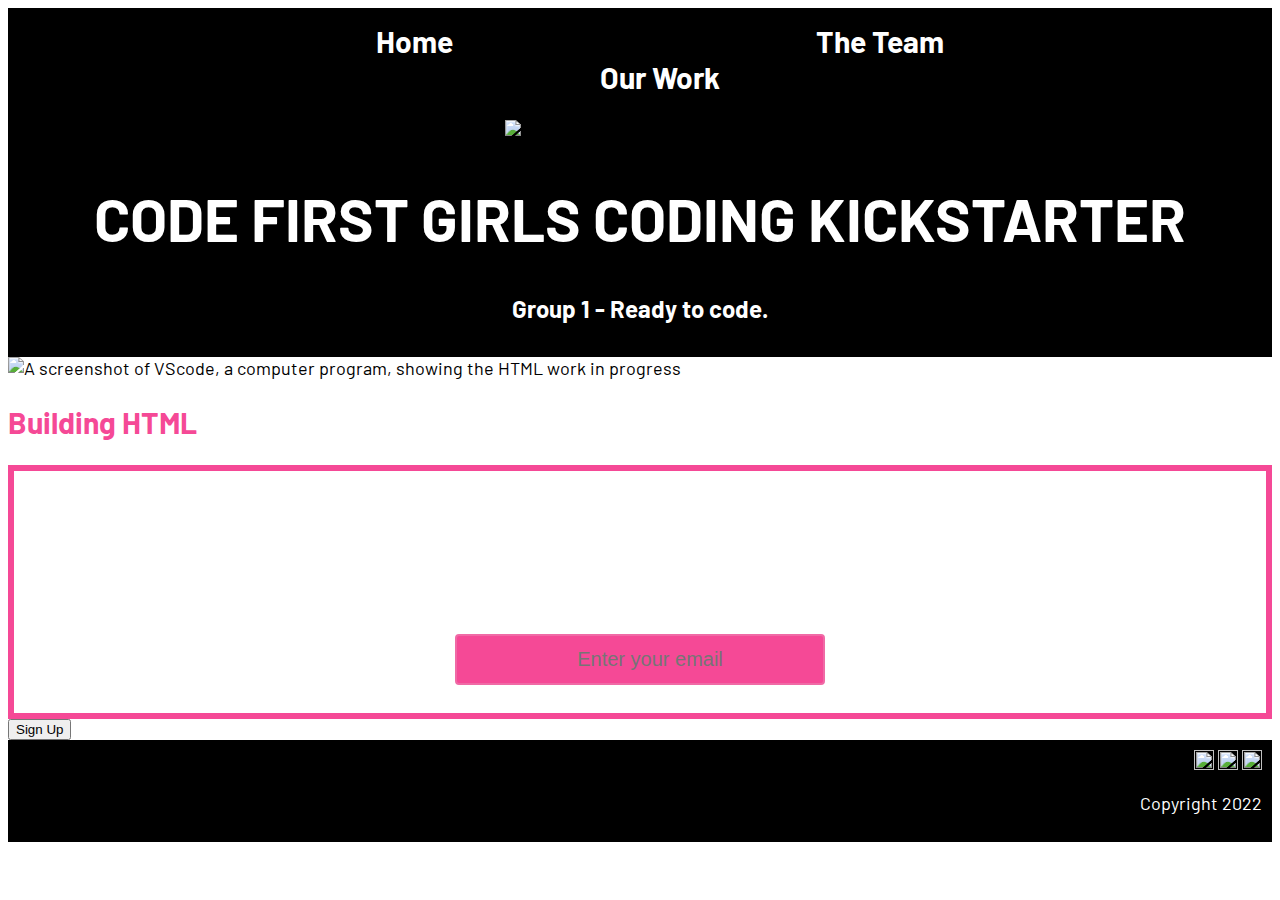
==== pages/our_work.html @ 374a0ecb "Linked CSS stylesheet to all pages" ====
<link rel="stylesheet" href="../css/styles.css">
<!DOCTYPE html>
<html>
    <head>
        <title>CFG Group 1 - Ready To Code</title>
        <meta name="viewport" content="width=device-width, initial-scale=1.0">
        <link rel="stylesheet" href="main.css">
        <link href="https://fonts.googleapis.com/css?family=Barlow" rel="stylesheet"> 
        <link href="https://cdnjs.cloudflare.com/ajax/libs/font-awesome/4.7.0/css/font-awesome.min.css" rel="stylesheet" >
    </head>

<body>
    <header>
        <nav>
            <ul id="nav_bar">
                <li class="nav_links"><a href="../index.html">Home</a></li>
                <li class="nav_links"><a href="the_team.html">The Team</a></li>
                <li class="nav_links"><a href="our_work.html">Our Work</a></li>
            </ul>
        </nav>
    </header>

    <div id="site_banner">
        <img src="../img/cfgkickstarter_logo.jpg" alt="Code First Girls Kickstarter logo" id="cfgkickstarter_logo">
        <h1>Code First Girls Coding Kickstarter</h1>
        <h3>Group 1 - Ready to code.</h3>
    </div>

    <div id="progress_overview">        
        <img src="../img/wip_screenshots/html_in_progress_1.png" alt="A screenshot of VScode, a computer program, showing the HTML work in progress" id="html_work_in_progress">
            <h2>Building HTML</h2>
                <p></p>
    </div>

    <div class="signup_banner">
        <h1>BECOME A CODE FIRST GIRLS MEMBER</h1>
        <form>
            <label form="form-search"></label>
            <input type="text" id="form-search" placeholder="Enter your email">
        </form>
    </div>

    <div class="buttons">
        <input type="submit" value="Sign Up">
        <a href="https://share.hsforms.com/1Oh58V6N4Q3m6DvwBp7DpxQ8o274" class="elementor-button-link elementor-button elementor-size-lg" role="button"></a>
    </div>

    <footer>
        <a href=“https://twitter.com/CodeFirstGirls”>
            <img src=“img/TWITTER.png”
            width=20px; >
         </a>
         <a href=“https://www.instagram.com/codefirstgirls/?hl=en”>
            <img src=“img/INSTA.jpg”
            width=20px; >
         </a>
         <a href=“https://www.facebook.com/codefirstgirls/”>
            <img src=“img/FACEBOOK.png”
            width=20px; >
         </a>
        <p> Copyright 2022</p>
    </footer>
</body>
</html>
---- css/styles.css ----
/* || General styles */

/* … */

/* || Typography */

@import url('https://fonts.googleapis.com/css2?family=Barlow:wght@800&display=swap');
body {
    font-family: 'Barlow',sans-serif;
    font-style: normal;
    font-size: 18px;
}

h1 {
    font-size: 60px;
    color: white;
    text-transform: uppercase;
}

h2 {
    color:#f54996;
    font-size: 30px;
}

h3 {
    font-size: 24px;
    color: #ffffff
}

h8 {
    font-size: 110px;
    display: inline-block;
    color: yellow;
    font-weight: 600;
    color:#000000;
    padding: 40px;
    padding-top: 200px;
    margin-top: 5;
}

.project_overview {
    font-size: 40px;
    line-height: 100px;
}

/* || Header and Main Navigation */

@import url('https://fonts.googleapis.com/css2?family=Barlow:wght@800&display=swap');

h9 {
    font-family: 'Barlow',sans-serif;
    color: #f54996;
    line-height: 1.58;
    letter-spacing: -.0.003em;
    font-size: 60px;
    padding: 40px;
    text-align: center;
    font-weight: 800;

}
/* nav bar*/

nav{
    font-weight: 650;
    font-size: 15px;
    list-style-type: none;
    margin: 0;
    overflow: hidden;
    background-color: black;
    font-family: 'Barlow', sans-serif;
    list-style-type: none;
    text-align: center;
    padding: 0;
    margin: 0;
    1:33
}

nav li {
    display: inline-block;
    font-size: 30px;
    padding: 0px 180px;
    color: white;
}

nav a {
    color: white;
}

nav li:hover:not(.active) { /*hover over nav to highlight the nav tab you want to click*/
    background-color: #f06aa6;
}

active {/* this doesnt work! want to make teh navbar selected active/higglighted in pink so you knwo the page you are on*/
    background-color: #f54996;
}

a:link{
    text-decoration: none!important;
}

/* … */

/* Site Banner: CFG readytocode  */

#site_banner {

    background-color: black;
    padding: 10px;
    border: 1px;
    text-align: center;
    color: #000000;
}

/* THIS DOESN'T WORK! I can't do inline - trying to align the image with the text horizontally but tbf a table could get round this issue if we need 
#cfgkickstarter_logo {
    display: inline-flexbox;
    float: left;
    margin: 0 0 0 20px;
}

*/ 

/* embedded insta images*/

div.gallery {
    margin: 50px;
    float: none;
    width: 320px;
    border: 10px solid #ffba47;
}

div.gallery:hover {
    border: 10px solid black;
}

div.gallery img {
    width: 100%;
    height:auto;
}

div.desc {
    padding: 10px;
    text-align: center;
}

* {
    box-sizing: border-box;
}

.responsive {
    padding: 0 6px;
    float: left;
    width: 24.99999%;}


/* Create two unequal columns that floats next to each other */
/* Left column */

.gallery {
    float: left;
    width: 25%;
}

/* Right column */

.project_overview {
    float: right;
    width: 75%;
    background-color: #f06aa6;
    padding-left: 20px;
}

/* logo */

#logo {
    display: inline-block;
    margin: 30px; /* margin: 20px was off */
    float: left;
    height: 150px;
    width: auto; /* correct proportions to specified height */
    border-radius: 50%; /* makes it a circle */
}

/* Pictures */

/* Team Member Pictures */

.team_member_image {
    max-width: 500px;

}
/* group image/matrix pic */
.matrix_image {
    display:grid;
    margin: 200px; /* margin: 20px was off */
    float:right;
    height: 100px;
    width: auto; /* correct proportions to specified height */
}

/* Specifics for the Our Team page : Team gallery overview of page  - it was very narrow for reasons I wasn't sure about*/

#team_overview {
    max-width: 1000px;
}

/* Bottom banner */

.signup_banner {
    background-color: #FFFFFF;
    padding: 10px;
    border: 6px;
    border-style: solid;
    border-color: #F54996;
    text-align: center !important;
    color: #F54996;
    width: 100%;
}
input[type=text] {
    border-radius: 4px;
    width: 30%;
    border: 2px solid #F06AA6;
    color: #FFFFFF;
    transition: width 0.4s ease-in-out;
    background-color: #F54996;
    padding: 12px 20px 12px 40px;
    font-size: 18px;
    vertical-align: center;
}
input[type=text]:focus {
    background-color: #F06AA6;
    width: 100%;
    border: 3px solid #FFBA47;
}
input[type=“submit”] {
    display: block;
    margin: 1em auto;
    height: 1.5em;
    font-size: 18px;
    text-transform: uppercase;
    background-color: #FFFFFF;
    color: #F54996;
    border-color: #F54996;
    min-width: 100px;
    
}
#form-search {
    font-size:20px;
    text-align: center;
}

/* || Footer */

footer {
    text-align: right;
    background-color: black;
    padding: 10px;
    border: 1px;
    color: white;
}

footer a {
    color: white;
}

ul {
    list-style-type: none;
}
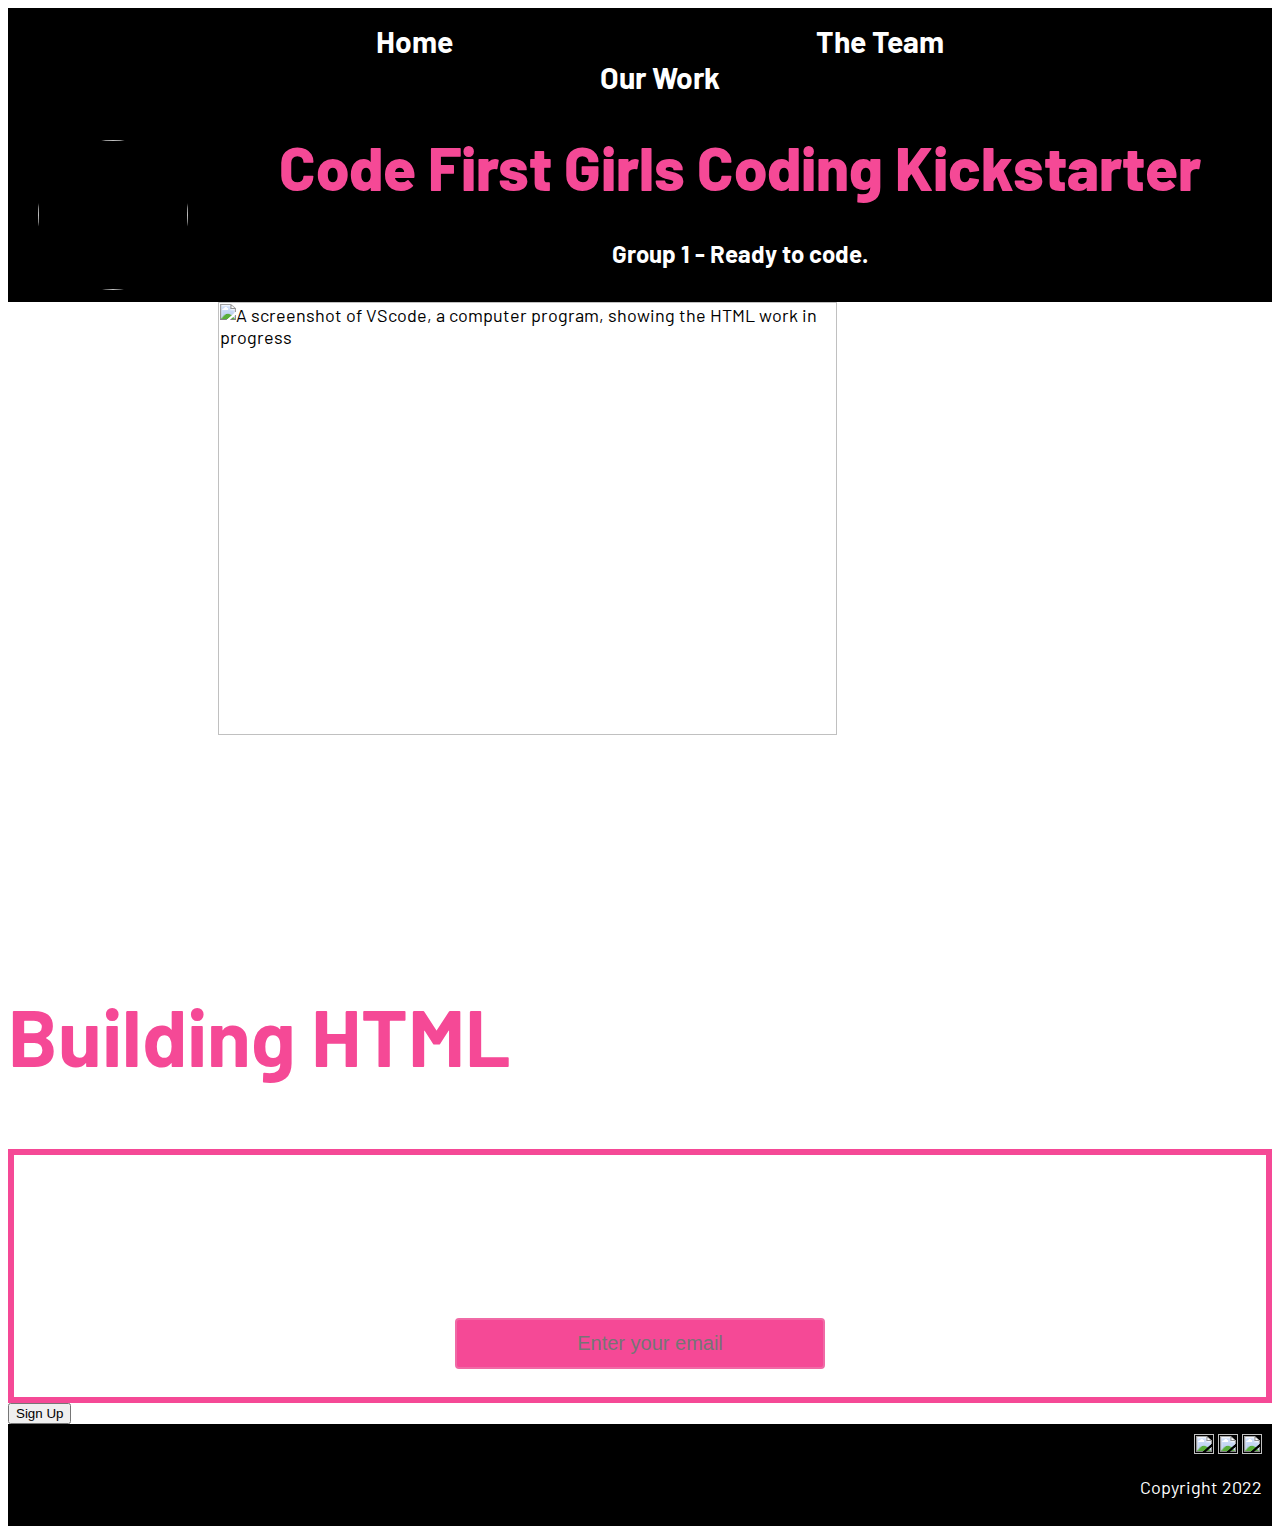
==== commit e67f67e9: "Amy's updates to pages" ====
--- a/pages/our_work.html
+++ b/pages/our_work.html
@@ -1,4 +1,5 @@
-<link rel="stylesheet" href="../css/styles.css">
+<link rel="stylesheet" href="..\css\styles.css">
+
 <!DOCTYPE html>
 <html>
     <head>
@@ -20,14 +21,14 @@
         </nav>
     </header>
 
-    <div id="site_banner">
-        <img src="../img/cfgkickstarter_logo.jpg" alt="Code First Girls Kickstarter logo" id="cfgkickstarter_logo">
-        <h1>Code First Girls Coding Kickstarter</h1>
-        <h3>Group 1 - Ready to code.</h3>
-    </div>
+    <a href="#"><img id="logo" src="../img/cfgkickstarter_logo.jpg"></a>
+        <div id="site_banner">
+            <h9>Code First Girls Coding Kickstarter</h9>
+            <h3>Group 1 - Ready to code.</h3>
+        </div>
 
     <div id="progress_overview">        
-        <img src="../img/wip_screenshots/html_in_progress_1.png" alt="A screenshot of VScode, a computer program, showing the HTML work in progress" id="html_work_in_progress">
+        <img src="../img/wip_screenshots/html_in_progress_1.png" alt="A screenshot of VScode, a computer program, showing the HTML work in progress" id="html_work_in_progress", width=70%>
             <h2>Building HTML</h2>
                 <p></p>
     </div>
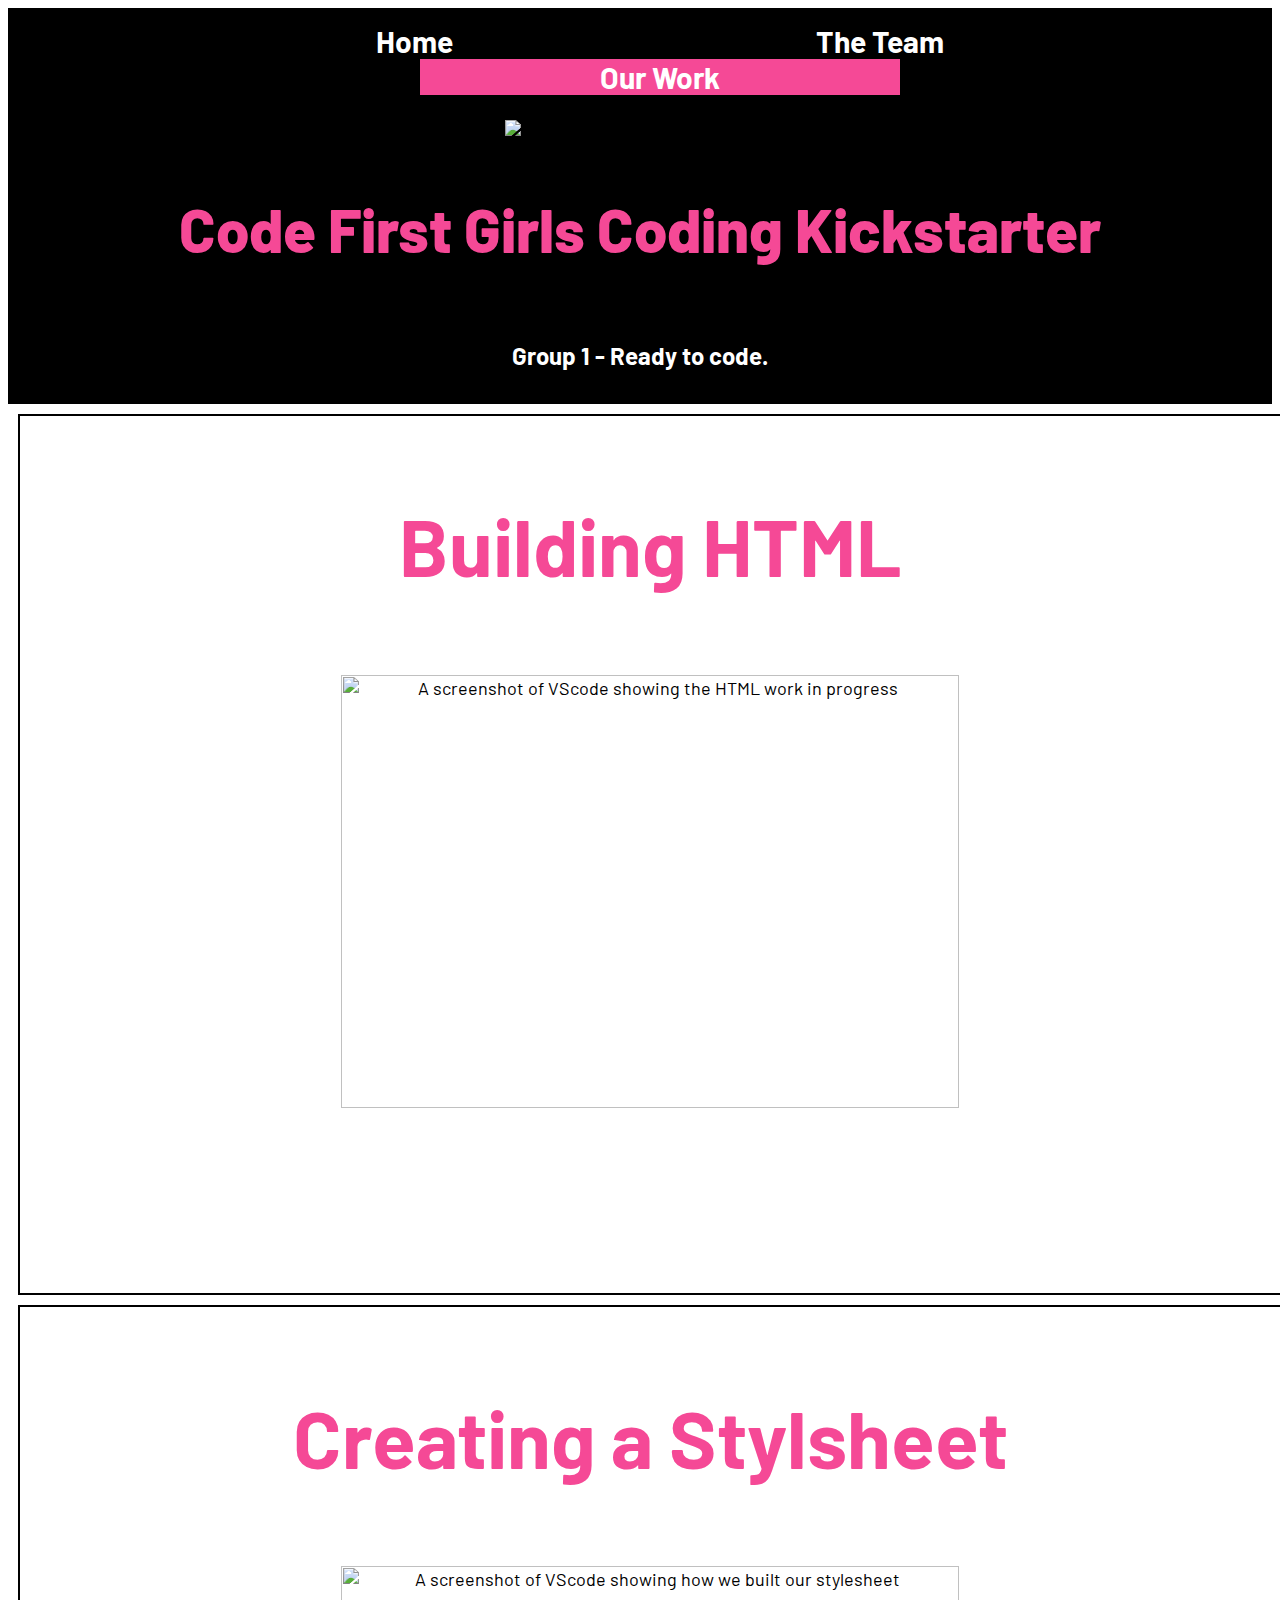
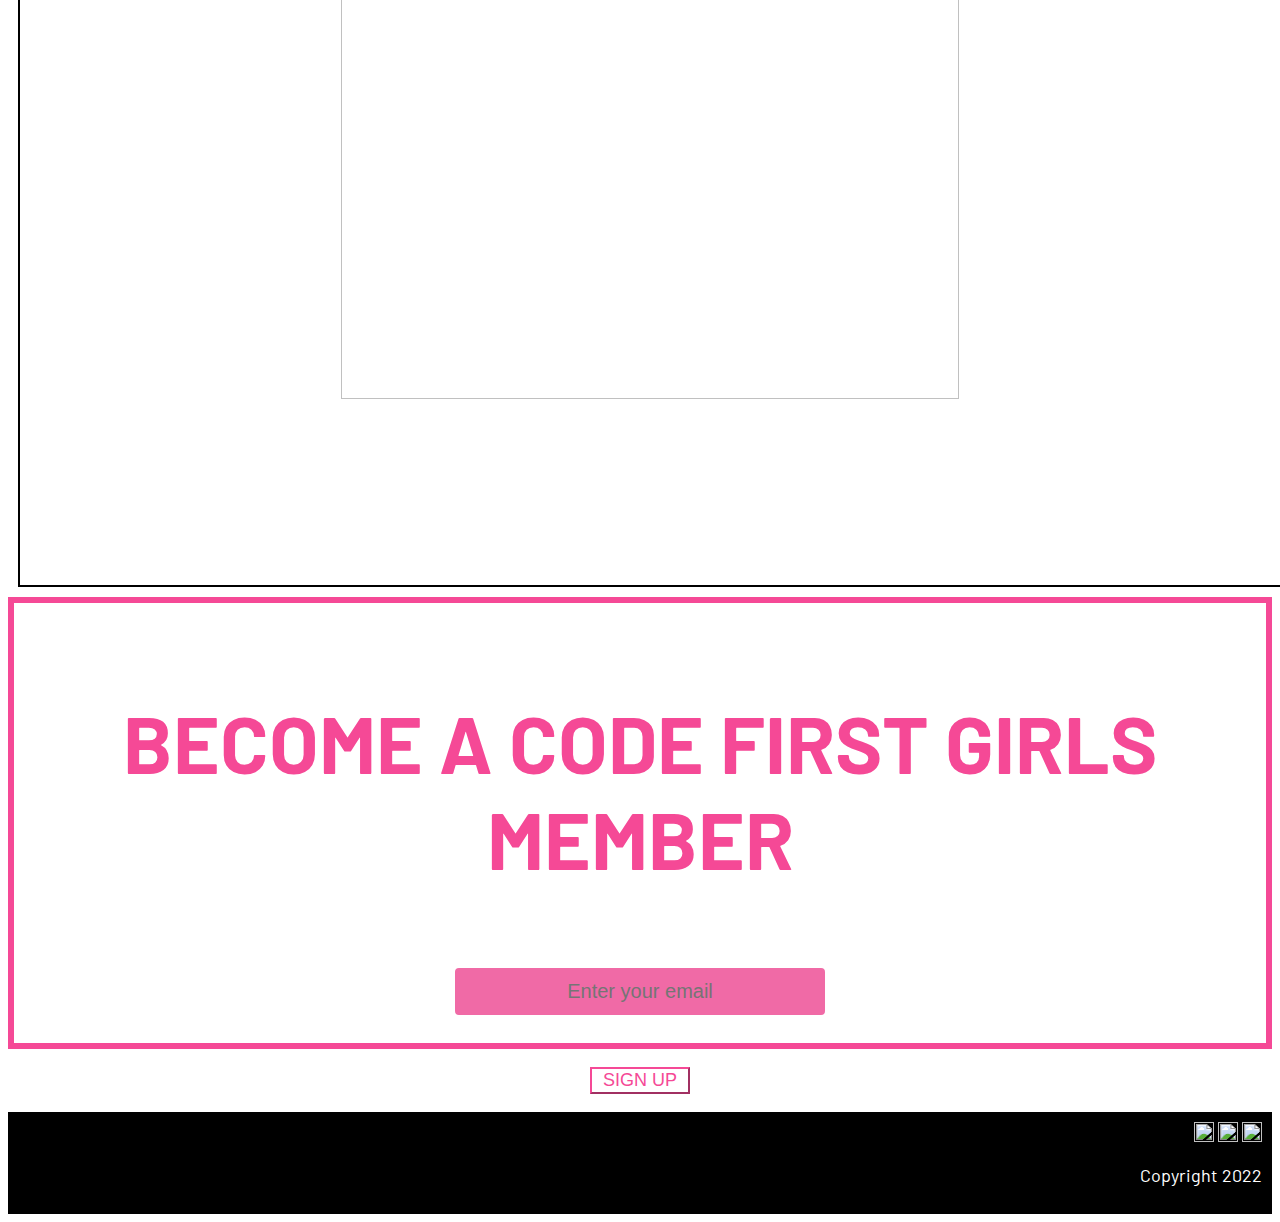
==== commit c83edcbd: "FINAL COMMIT I HOPE LOL" ====
--- a/pages/our_work.html
+++ b/pages/our_work.html
@@ -1,5 +1,4 @@
 <link rel="stylesheet" href="..\css\styles.css">
-
 <!DOCTYPE html>
 <html>
     <head>
@@ -10,56 +9,63 @@
         <link href="https://cdnjs.cloudflare.com/ajax/libs/font-awesome/4.7.0/css/font-awesome.min.css" rel="stylesheet" >
     </head>
 
-<body>
-    <header>
-        <nav>
-            <ul id="nav_bar">
-                <li class="nav_links"><a href="../index.html">Home</a></li>
-                <li class="nav_links"><a href="the_team.html">The Team</a></li>
-                <li class="nav_links"><a href="our_work.html">Our Work</a></li>
-            </ul>
-        </nav>
-    </header>
+    <body>
+        <header>
+            <nav>
+                <ul id="nav_bar">
+                    <li><a href="../index.html">Home</a></li>
+                    <li><a href="the_team.html">The Team</a></li>
+                    <li class="active"><a href="our_work.html">Our Work</a></li>
+                </ul>
+            </nav>
+        </header>
 
-    <a href="#"><img id="logo" src="../img/cfgkickstarter_logo.jpg"></a>
         <div id="site_banner">
+            <img src="../img/cfgkickstarter_logo.jpg" alt="Code First Girls Kickstarter logo" id="cfgkickstarter_logo">
             <h9>Code First Girls Coding Kickstarter</h9>
             <h3>Group 1 - Ready to code.</h3>
         </div>
 
-    <div id="progress_overview">        
-        <img src="../img/wip_screenshots/html_in_progress_1.png" alt="A screenshot of VScode, a computer program, showing the HTML work in progress" id="html_work_in_progress", width=70%>
+        <div class="progress_overview">
             <h2>Building HTML</h2>
-                <p></p>
-    </div>
+            <div class="progress_desc">
+                    <img src="../img/wip_screenshots/html_in_progress.png" alt="A screenshot of VScode showing the HTML work in progress", width=70%, height=70%>
+            </div>
+        </div>
 
-    <div class="signup_banner">
-        <h1>BECOME A CODE FIRST GIRLS MEMBER</h1>
-        <form>
-            <label form="form-search"></label>
-            <input type="text" id="form-search" placeholder="Enter your email">
-        </form>
-    </div>
+        <div class="progress_overview">
+            <h2>Creating a Stylsheet</h2>
+            <div class="progress_desc">
+                    <img src="../img/wip_screenshots/css_in_progress.png" alt="A screenshot of VScode showing how we built our stylesheet", width=70%, height=70%>
+            </div>
+        </div>
 
-    <div class="buttons">
-        <input type="submit" value="Sign Up">
-        <a href="https://share.hsforms.com/1Oh58V6N4Q3m6DvwBp7DpxQ8o274" class="elementor-button-link elementor-button elementor-size-lg" role="button"></a>
-    </div>
+        <div class="signup_banner">
+            <h2>BECOME A CODE FIRST GIRLS MEMBER</h2>
+                <form>
+                    <label form="form-search"></label>
+                        <input type="text" id="form-search" placeholder="Enter your email">
+            </form>
+        </div>
 
-    <footer>
-        <a href=“https://twitter.com/CodeFirstGirls”>
-            <img src=“img/TWITTER.png”
-            width=20px; >
-         </a>
-         <a href=“https://www.instagram.com/codefirstgirls/?hl=en”>
-            <img src=“img/INSTA.jpg”
-            width=20px; >
-         </a>
-         <a href=“https://www.facebook.com/codefirstgirls/”>
-            <img src=“img/FACEBOOK.png”
-            width=20px; >
-         </a>
-        <p> Copyright 2022</p>
-    </footer>
-</body>
-</html>
+        <div class="button">
+            <input type="submit" value="Sign Up">
+            <a href="https://share.hsforms.com/1Oh58V6N4Q3m6DvwBp7DpxQ8o274" class="elementor-button-link elementor-button elementor-size-lg" role="button"></a>
+        </div>
+
+        <footer>
+            <a href="https://twitter.com/CodeFirstGirls">
+                <img src="img/TWITTER.png" width=20px>
+            </a>
+            
+            <a href="https://www.instagram.com/codefirstgirls/?hl=en">
+                <img src="img/INSTA.jpg" width=20px>
+            </a>
+            
+            <a href="https://www.facebook.com/codefirstgirls/">
+                <img src="img/FACEBOOK.png" width=20px>
+            </a>
+            <p> Copyright 2022</p>
+        </footer>
+    </body>
+</html>